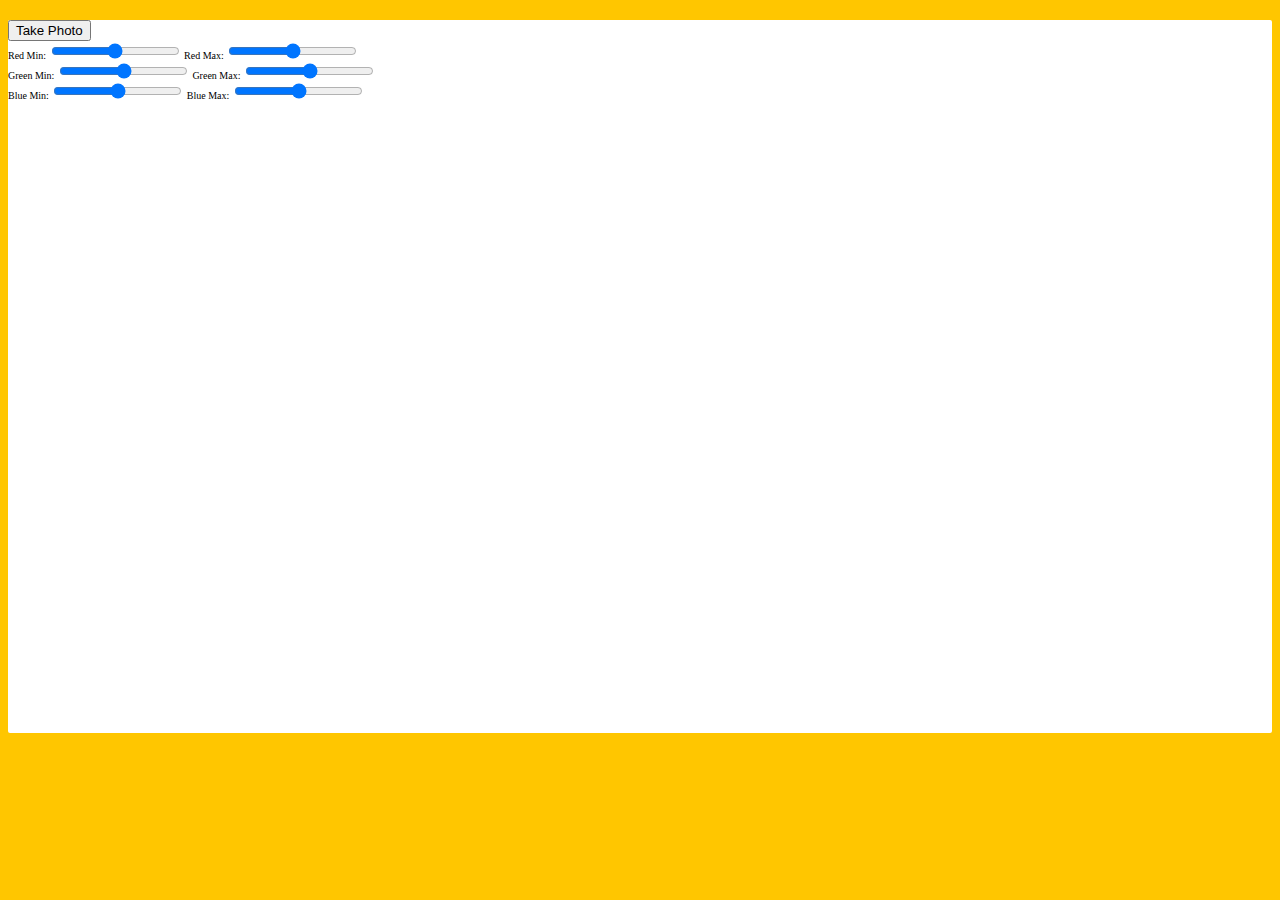
==== 19 - Webcam Fun/index.html @ cb0189d4 "Save" ====
<!DOCTYPE html>
<html lang="en">
<head>
  <meta charset="UTF-8">
  <title>Get User Media Code Along!</title>
  <link rel="stylesheet" href="style.css">
</head>
<body>

  <div class="photobooth">
    <div class="controls">
      <button onClick="takePhoto()">Take Photo</button>
      <div class="rgb">
        <label for="rmin">Red Min:</label>
        <input type="range" min=0 max=255 name="rmin">
        <label for="rmax">Red Max:</label>
        <input type="range" min=0 max=255 name="rmax">

        <br>

        <label for="gmin">Green Min:</label>
        <input type="range" min=0 max=255 name="gmin">
        <label for="gmax">Green Max:</label>
        <input type="range" min=0 max=255 name="gmax">

        <br>

        <label for="bmin">Blue Min:</label>
        <input type="range" min=0 max=255 name="bmin">
        <label for="bmax">Blue Max:</label>
        <input type="range" min=0 max=255 name="bmax">
      </div>
    </div>

    <canvas class="photo"></canvas>
    <video class="player"></video>
    <div class="strip"></div>
  </div>

  <audio class="snap" src="http://wesbos.com/demos/photobooth/snap.mp3" hidden></audio>

  <script src="scripts.js"></script>

</body>
</html>
---- 19 - Webcam Fun/style.css ----
html {
  box-sizing: border-box;
}

*, *:before, *:after {
  box-sizing: inherit;
}

html {
  font-size: 10px;
  background:#ffc600;
}

.photobooth {
  background:white;
  max-width:150rem;
  margin: 2rem auto;
  border-radius:2px;
}

/*clearfix*/
.photobooth:after {
  content: '';
  display: block;
  clear: both;
}

.photo {
  width:100%;
  float:left;
}

.player {
  position: absolute;
  top:20px;
  right: 20px;
  width:200px;
}

/*
  Strip!
*/

.strip {
  padding:2rem;
}
.strip img {
  width:100px;
  overflow-x: scroll;
  padding:0.8rem 0.8rem 2.5rem 0.8rem;
  box-shadow:0 0 3px rgba(0,0,0,0.2);
  background:white;
}

.strip a:nth-child(5n+1) img { transform: rotate(10deg); }
.strip a:nth-child(5n+2) img { transform: rotate(-2deg); }
.strip a:nth-child(5n+3) img { transform: rotate(8deg); }
.strip a:nth-child(5n+4) img { transform: rotate(-11deg); }
.strip a:nth-child(5n+5) img { transform: rotate(12deg); }
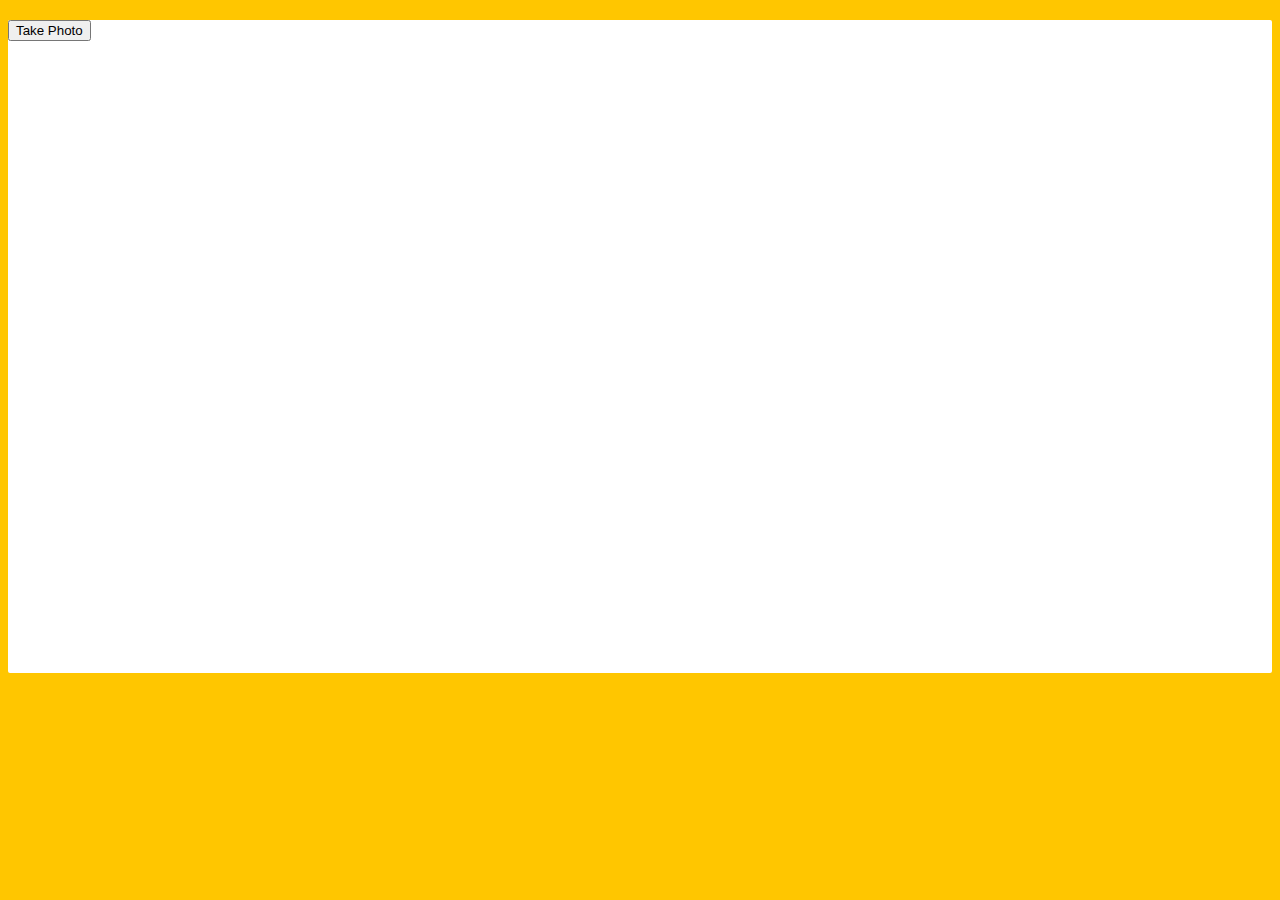
==== commit 31dd374e: "cleaned up" ====
--- a/19 - Webcam Fun/index.html
+++ b/19 - Webcam Fun/index.html
@@ -10,26 +10,22 @@
   <div class="photobooth">
     <div class="controls">
       <button onClick="takePhoto()">Take Photo</button>
-      <div class="rgb">
+      <!-- <div class="rgb">
         <label for="rmin">Red Min:</label>
         <input type="range" min=0 max=255 name="rmin">
         <label for="rmax">Red Max:</label>
         <input type="range" min=0 max=255 name="rmax">
-
         <br>
-
         <label for="gmin">Green Min:</label>
         <input type="range" min=0 max=255 name="gmin">
         <label for="gmax">Green Max:</label>
         <input type="range" min=0 max=255 name="gmax">
-
         <br>
-
         <label for="bmin">Blue Min:</label>
         <input type="range" min=0 max=255 name="bmin">
         <label for="bmax">Blue Max:</label>
         <input type="range" min=0 max=255 name="bmax">
-      </div>
+      </div> -->
     </div>
 
     <canvas class="photo"></canvas>
